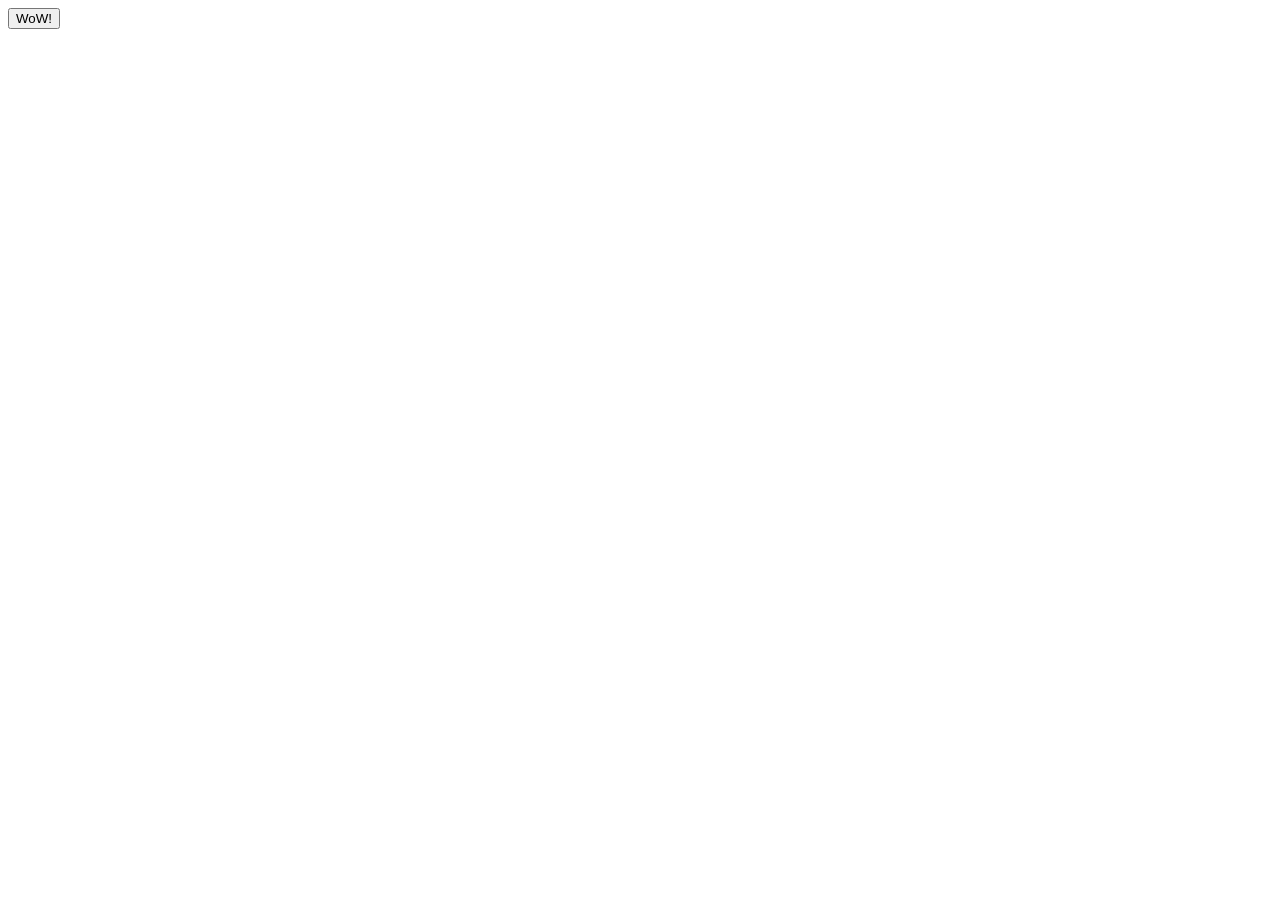
==== lesson-6/practice/index.html @ 937bc6b6 "Commands was added" ====
<!DOCTYPE html>
<html lang="en">
  <head>
    <meta charset="UTF-8" />
    <meta name="viewport" content="width=device-width, initial-scale=1.0" />
    <title>Document</title>
  </head>
  <body>
    <button>WoW!</button>
  </body>
</html>
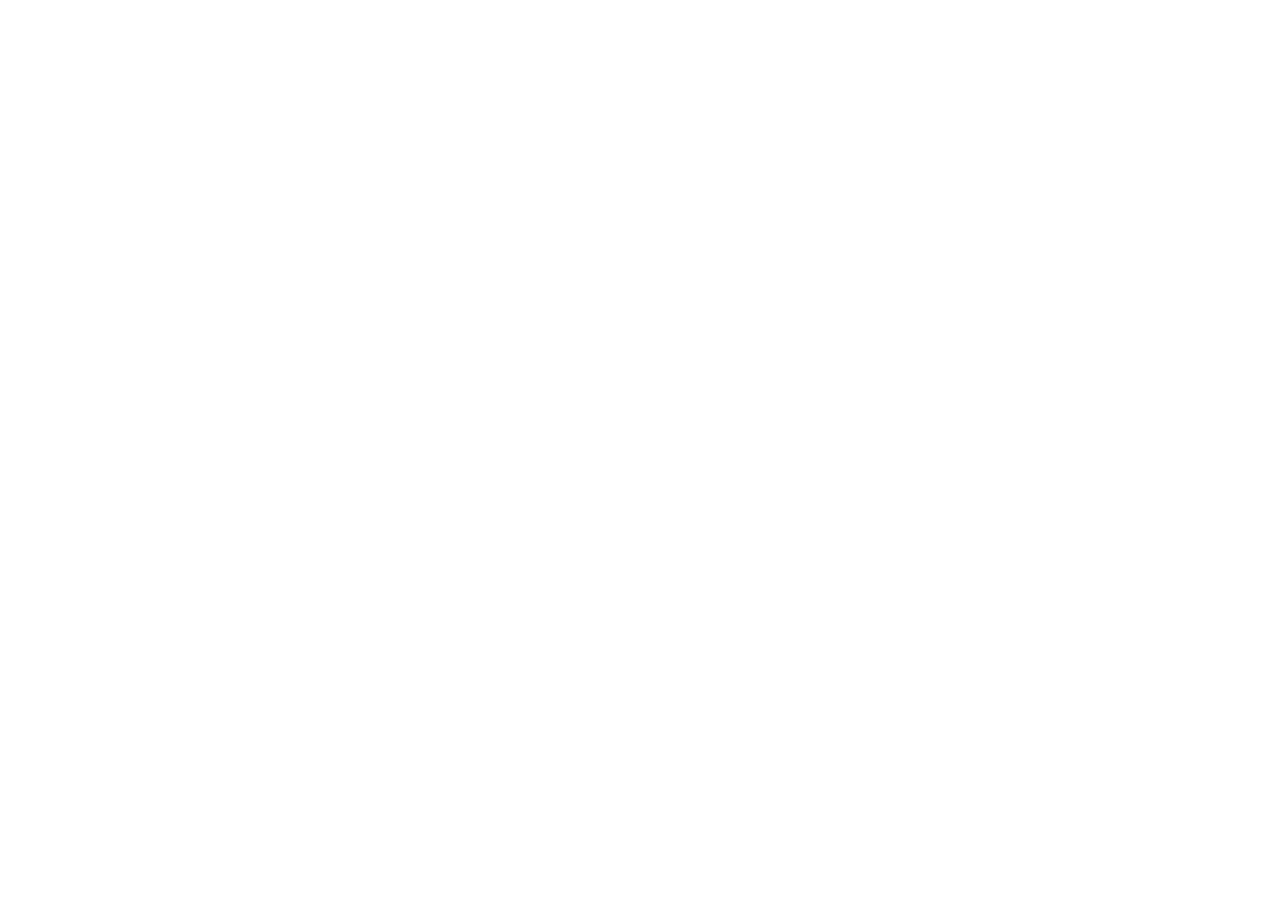
==== commit dec3e260: "Added app component" ====
--- a/lesson-6/practice/index.html
+++ b/lesson-6/practice/index.html
@@ -6,6 +6,6 @@
     <title>Document</title>
   </head>
   <body>
-    <button>WoW!</button>
+    <div id="app"></div>
   </body>
 </html>
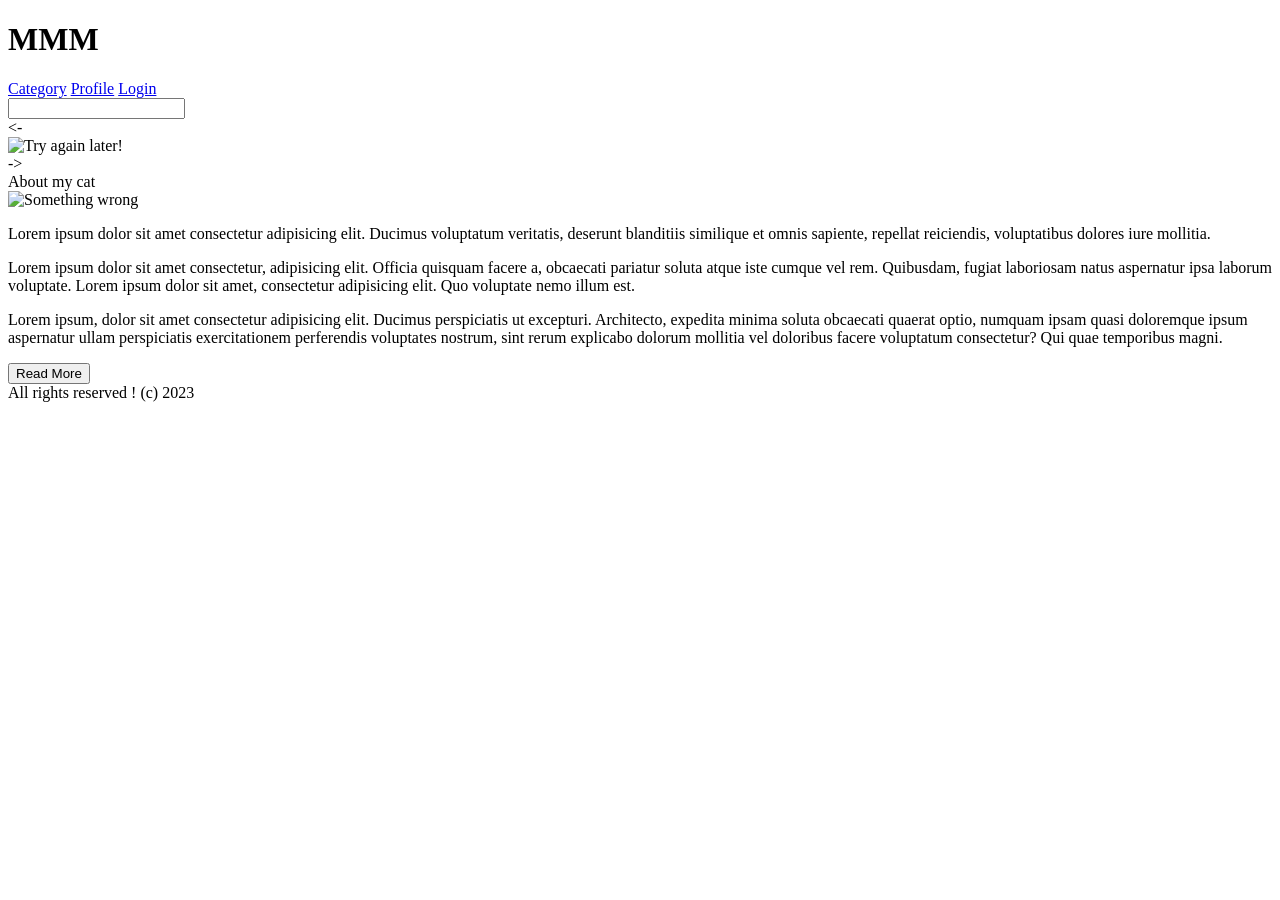
==== commit f5f29a45: "Added some *hit" ====
--- a/lesson-6/practice/index.html
+++ b/lesson-6/practice/index.html
@@ -3,9 +3,90 @@
   <head>
     <meta charset="UTF-8" />
     <meta name="viewport" content="width=device-width, initial-scale=1.0" />
-    <title>Document</title>
+    <title>Application</title>
   </head>
   <body>
-    <div id="app"></div>
+    <div id="app">
+      <header class="header">
+        <div class="logo-wrapper">
+          <h1 class="logo">MMM</h1>
+        </div>
+
+        <nav class="nav">
+          <a href="./pages/Category.html" class="nav-link">Category</a>
+          <a href="./pages/Profile.html" class="nav-link">Profile</a>
+          <a href="./pages/Login.html" class="nav-link">Login</a>
+        </nav>
+
+        <div class="input-wrapper">
+          <input type="text" class="input" />
+        </div>
+      </header>
+
+      <main class="main">
+        <div class="carousel-wrapper">
+          <div class="arrow-left"><-</div>
+
+          <div class="carousel">
+            <img
+              src="https://thewhistler.ng/wp-content/uploads/2018/03/mmm-nigeria-1.jpg"
+              alt="Try again later!"
+              class="carousel__image"
+            />
+          </div>
+
+          <div class="arrow-rigt">-></div>
+        </div>
+
+        <div class="blog">
+          <div class="post">
+            <div class="post__title-wrapper">
+              <span class="post__title">About my cat</span>
+            </div>
+
+            <div class="post__img-wrapper">
+              <img
+                src="https://cs2.gamemodding.com/images/3d4b6abdeb749af316d49744bf9e7d4526eb5e0681d95ee957ef55e4e4d0b429.jpg"
+                alt="Something wrong"
+                class="post__img"
+              />
+            </div>
+
+            <div class="post__story">
+              <p class="post__paragraph">
+                Lorem ipsum dolor sit amet consectetur adipisicing elit. Ducimus
+                voluptatum veritatis, deserunt blanditiis similique et omnis
+                sapiente, repellat reiciendis, voluptatibus dolores iure
+                mollitia.
+              </p>
+              <p class="post__paragraph">
+                Lorem ipsum dolor sit amet consectetur, adipisicing elit.
+                Officia quisquam facere a, obcaecati pariatur soluta atque iste
+                cumque vel rem. Quibusdam, fugiat laboriosam natus aspernatur
+                ipsa laborum voluptate. Lorem ipsum dolor sit amet, consectetur
+                adipisicing elit. Quo voluptate nemo illum est.
+              </p>
+              <p class="post__paragraph">
+                Lorem ipsum, dolor sit amet consectetur adipisicing elit.
+                Ducimus perspiciatis ut excepturi. Architecto, expedita minima
+                soluta obcaecati quaerat optio, numquam ipsam quasi doloremque
+                ipsum aspernatur ullam perspiciatis exercitationem perferendis
+                voluptates nostrum, sint rerum explicabo dolorum mollitia vel
+                doloribus facere voluptatum consectetur? Qui quae temporibus
+                magni.
+              </p>
+            </div>
+
+            <div class="button-wrapper">
+              <button class="button">Read More</button>
+            </div>
+          </div>
+        </div>
+      </main>
+
+      <footer class="footer">
+        <span class="footer__label"> All rights reserved ! (c) 2023 </span>
+      </footer>
+    </div>
   </body>
 </html>
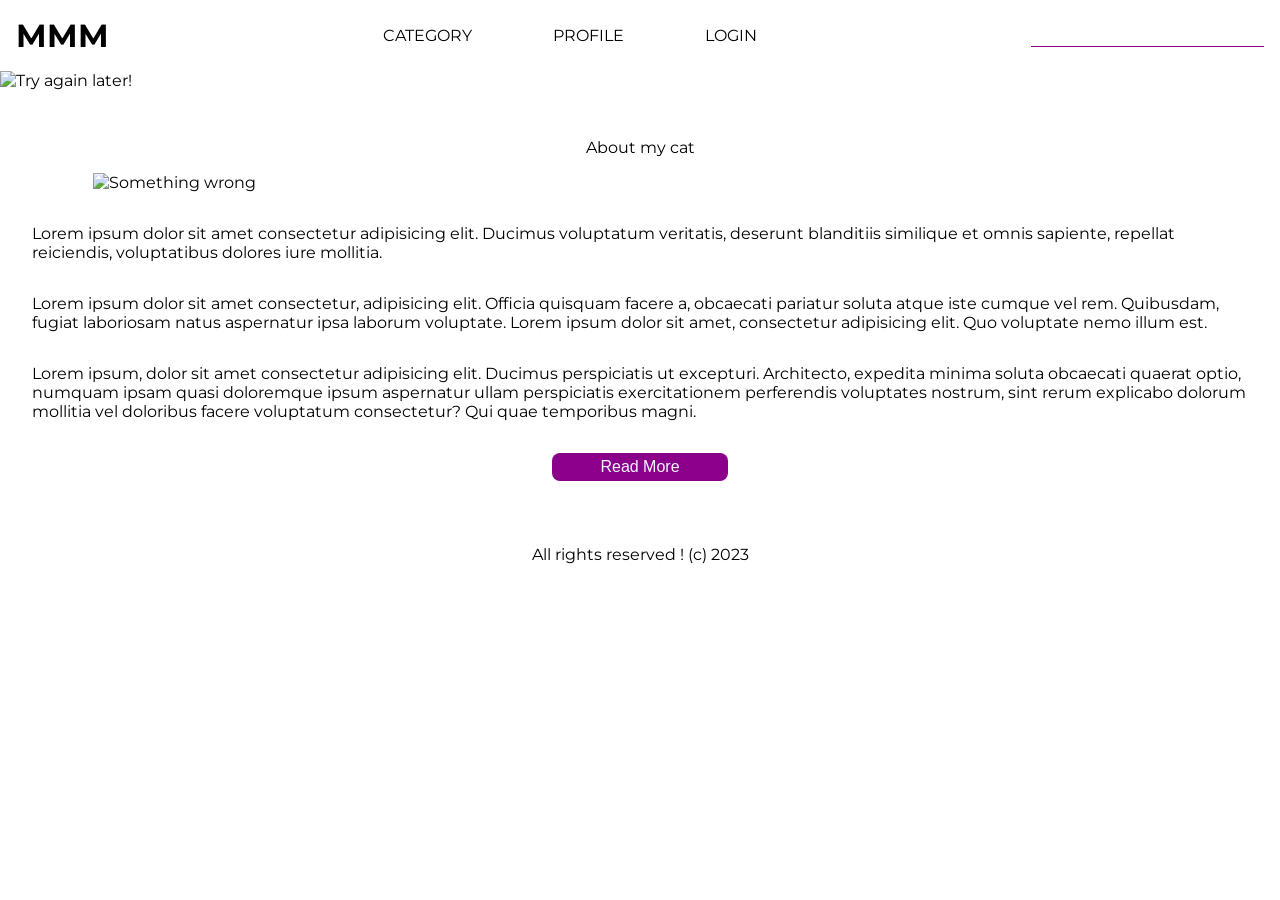
==== commit d1d9eddb: "Added mainpage" ====
--- a/lesson-6/practice/index.html
+++ b/lesson-6/practice/index.html
@@ -3,6 +3,12 @@
   <head>
     <meta charset="UTF-8" />
     <meta name="viewport" content="width=device-width, initial-scale=1.0" />
+    <link rel="stylesheet" href="./styles/style.css" />
+    <link
+      rel="shortcut icon"
+      href="./public/images/product-1.png"
+      type="image/x-icon"
+    />
     <title>Application</title>
   </head>
   <body>
@@ -25,7 +31,7 @@
 
       <main class="main">
         <div class="carousel-wrapper">
-          <div class="arrow-left"><-</div>
+          <!-- <div class="arrow-left"><-</div> -->
 
           <div class="carousel">
             <img
@@ -35,7 +41,7 @@
             />
           </div>
 
-          <div class="arrow-rigt">-></div>
+          <!-- <div class="arrow-right">-></div> -->
         </div>
 
         <div class="blog">
--- a/lesson-6/practice/styles/style.css
+++ b/lesson-6/practice/styles/style.css
@@ -0,0 +1,103 @@
+@import url("./variables.css");
+
+* {
+    padding: 0;
+    margin: 0;
+    box-sizing: border-box;
+}
+
+li {
+    list-style-type: none;
+}
+
+a {
+    color: inherit;
+    text-decoration: none;
+}
+
+#app {
+    font-family: var(--primary-ff);
+}
+
+.header , .nav  {
+    display: flex;
+    justify-content: space-between;
+
+}
+
+.header {
+    padding: var(--padding-s);
+    align-items: center;
+    text-transform: uppercase;
+}
+
+.nav {
+    width: 30%;
+}
+
+.input {
+    border: none;
+    border-bottom: 1px solid var(--primary-bg) ;
+    padding: .2rem 2rem;
+} 
+
+.main {
+    
+}
+
+.carousel , .post__img-wrapper {
+    display: flex;
+    justify-content: center;
+}
+
+/* .arrow-left , .arrow-right {
+    position: relative;
+} */
+
+.carousel__image {
+    width: 100%;
+}
+
+.blog {
+
+}
+
+.post {
+    padding: var(--padding-m);
+
+}
+
+.post__img {
+    width: 90%;
+}
+
+.post__title-wrapper {
+    display: flex;
+    justify-content: center;
+    padding: var(--padding-s);
+}
+
+.post__paragraph,.button-wrapper {
+    margin-top: var(--margin-m);
+}
+
+.button-wrapper {
+    display: flex;
+    justify-content: center;
+}
+
+.button {
+    padding: .3rem 3rem;
+    border: none;
+    background: var(--primary-bg);
+    color: var(--primary-color);
+    font-size: var(--fs-m);
+    border-radius: .5rem;
+    cursor: pointer;
+}
+
+.footer {
+    display: flex;
+    justify-content: center;
+    padding: var(--padding-m);
+} 
